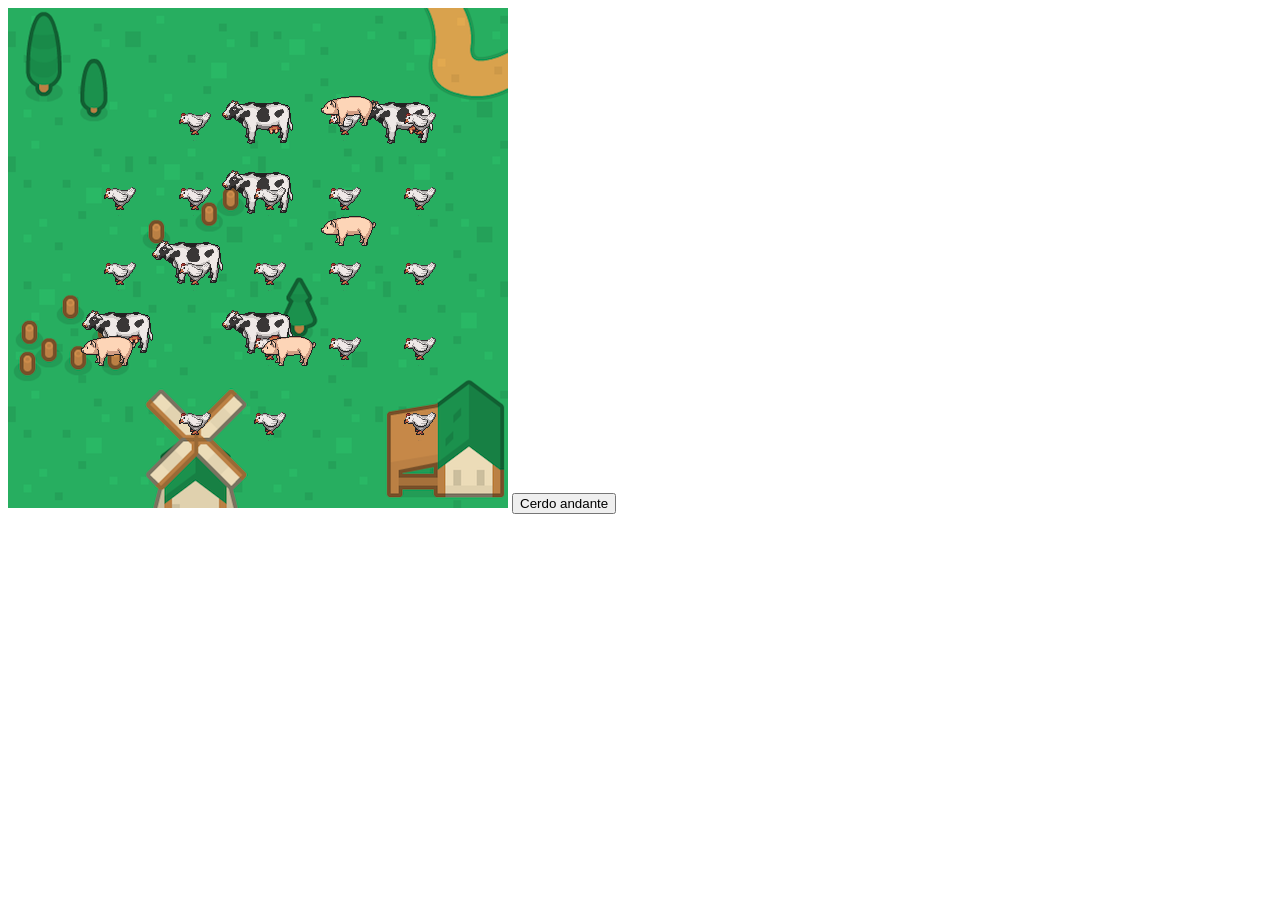
==== index.html @ e1052d94 "1.1" ====
<!DOCTYPE html />
<html lang="en">
<head>
    <meta charset="UTF-8" />
    <meta name="viewport" content="width=device-width, initial-scale=1.0" />
    <link rel="stylesheet" href="villa.css" type="text/css" />
    <title>Villa Platzi</title>
</head>
<body>
    <canvas id="villaPlatzi" width="500" height="500"></canvas>
    <canvas id="canvasCerdo" width="500" height="500"></canvas>
    <input id="botonCerdo" type="button" value="Cerdo andante">
    <script type="text/javascript" src="platzi.js"></script>
</body>
</html>
---- villa.css ----
#canvasCerdo {
    background-color: transparent;
    position: absolute;
    z-index: 1;
    left: 7px;
}
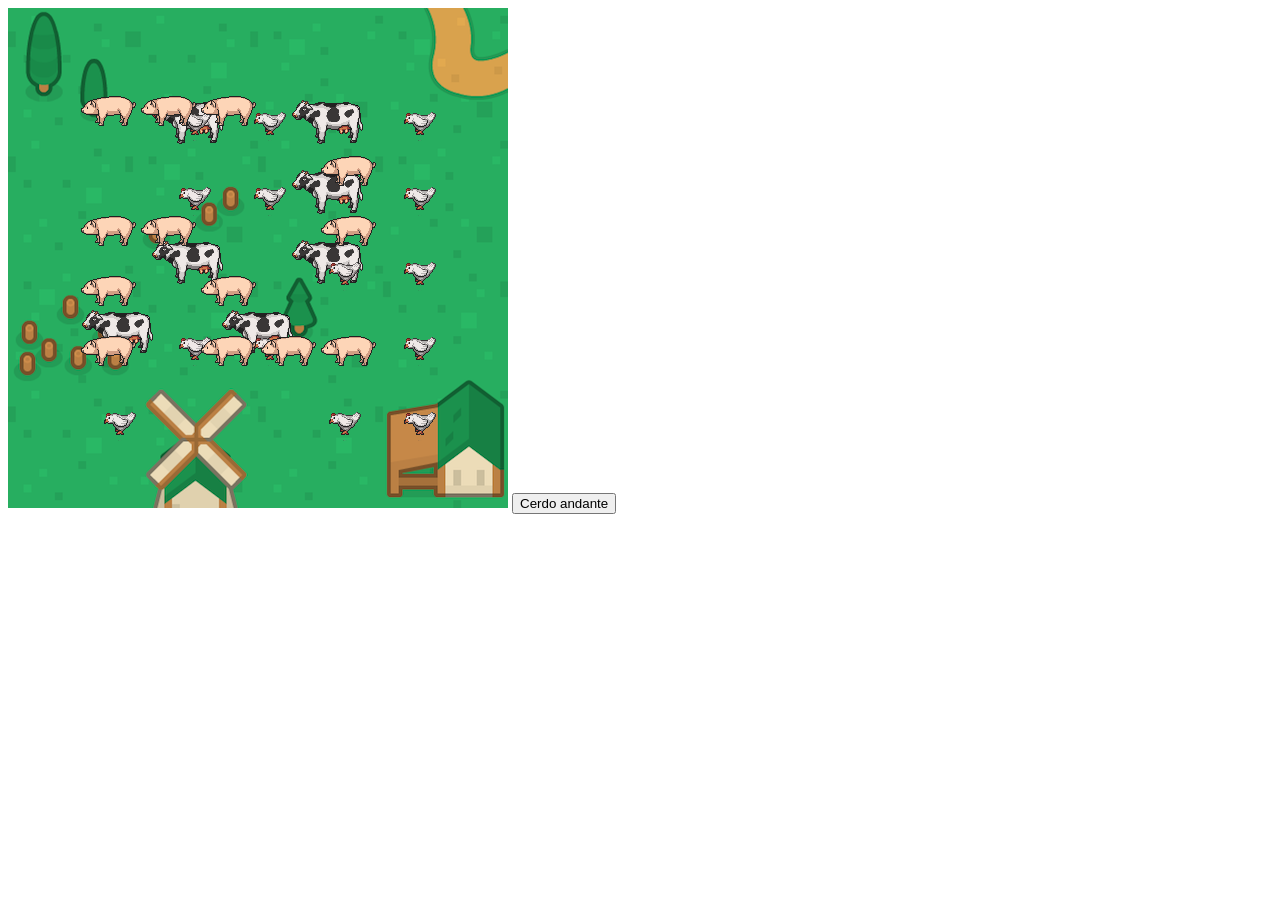
==== commit 3b5422aa: "1.2" ====
--- a/index.html
+++ b/index.html
@@ -1,4 +1,4 @@
-<!DOCTYPE html />
+<!DOCTYPE html>
 <html lang="en">
 <head>
     <meta charset="UTF-8" />
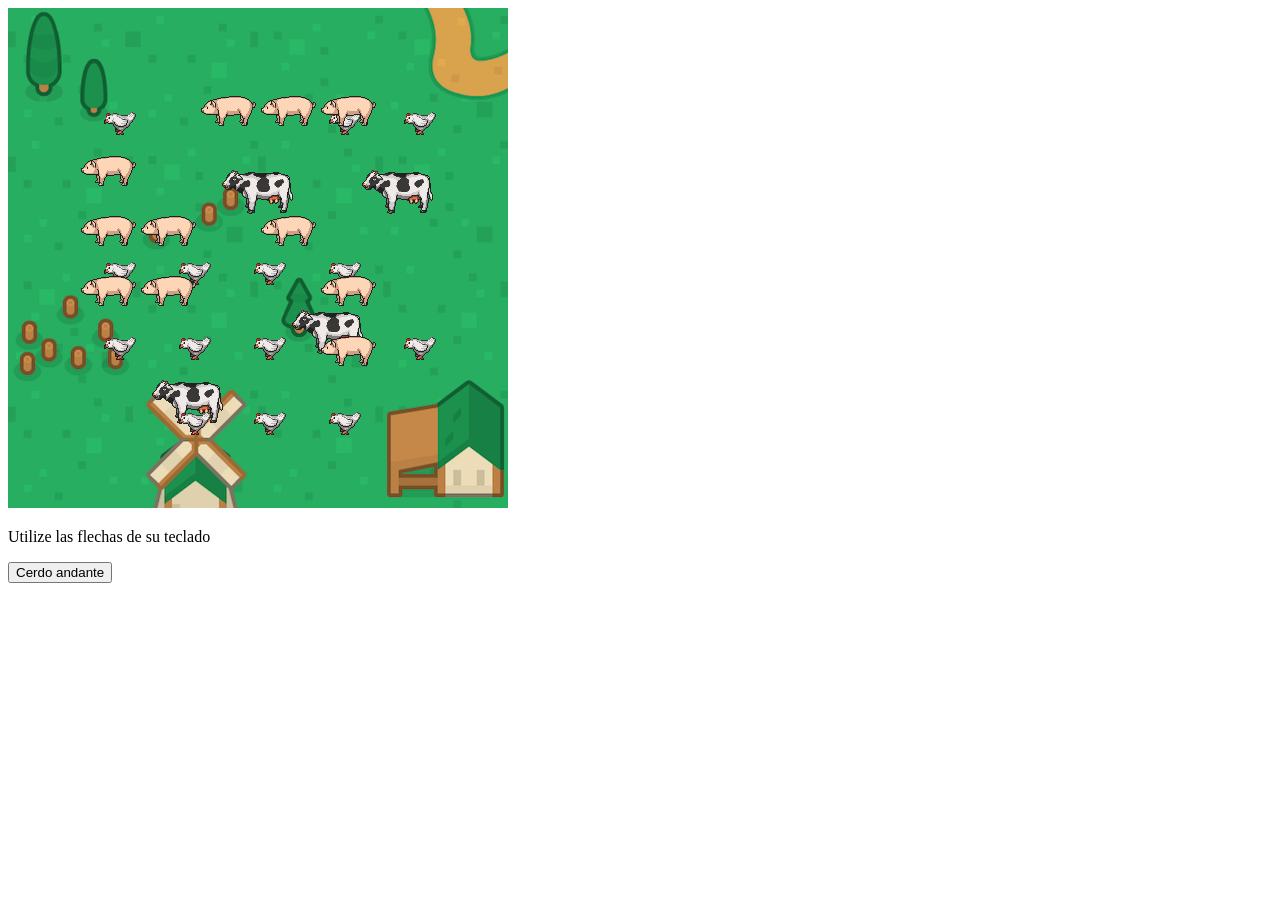
==== commit 2ca49e40: "Update index.html" ====
--- a/index.html
+++ b/index.html
@@ -9,7 +9,8 @@
 <body>
     <canvas id="villaPlatzi" width="500" height="500"></canvas>
     <canvas id="canvasCerdo" width="500" height="500"></canvas>
+    <p> Utilize las flechas de su teclado </p>
     <input id="botonCerdo" type="button" value="Cerdo andante">
     <script type="text/javascript" src="platzi.js"></script>
 </body>
-</html>+</html>
